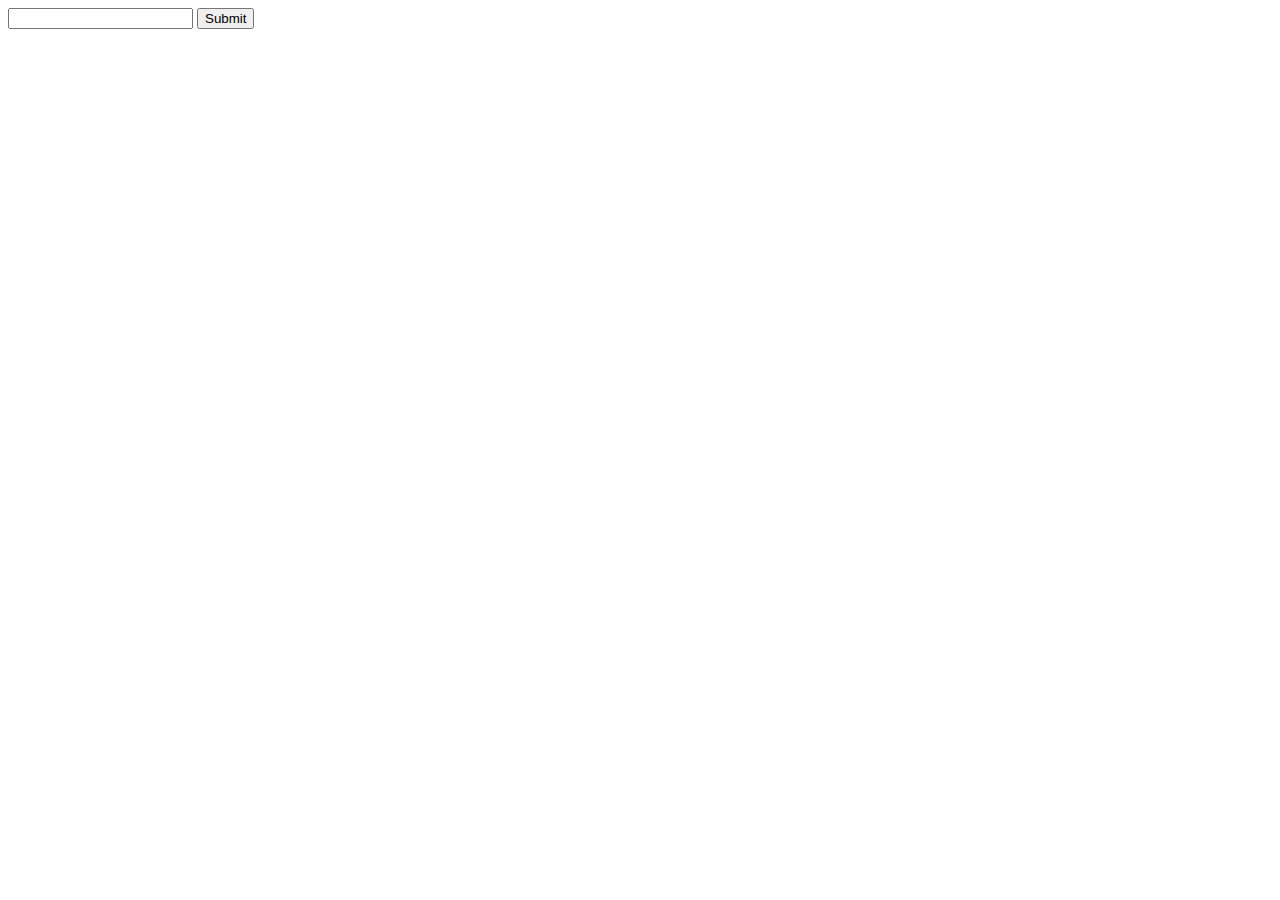
==== public/index.html @ 47be2080 "Add message to browser UI" ====
<!doctype html>
<html>
	<head>
		<meta charset="UTF-8">
		<title>Sockets.io Basics</title>
	</head>
	<body>
		<div class="messages">
			<!-- Messages end up here -->
		</div>


		<form id="message-form">
			<input type="text" name="message"/>
			<input type="submit"/>	
		</form>
		<script src="/js/jquery-3.1.1.min.js"></script>
		<script src="/js/socket.io-1.3.7.js"></script>
		<script src="/js/app.js"></script>
	</body>
</html>
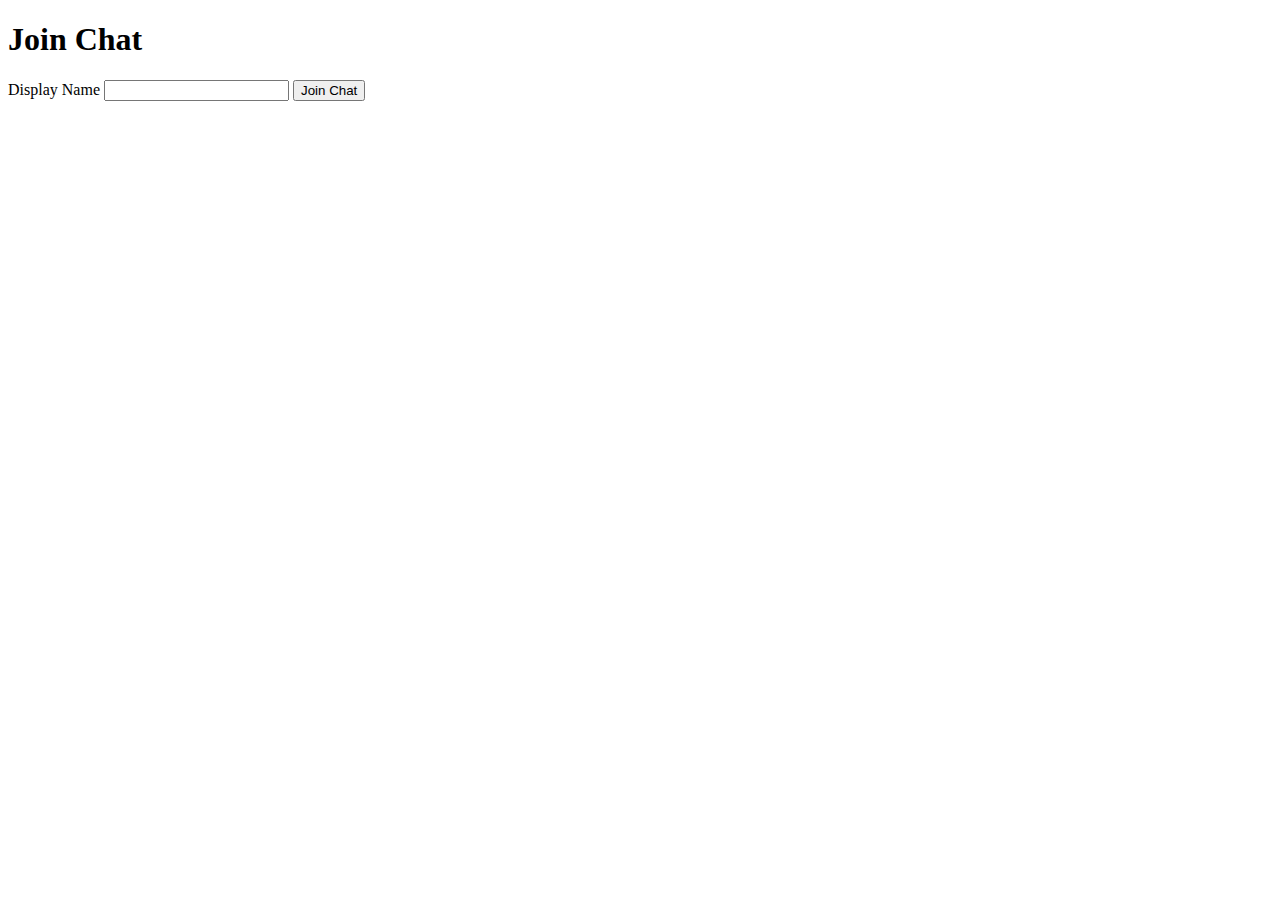
==== commit 38e989b3: "Add join chat screen" ====
--- a/public/index.html
+++ b/public/index.html
@@ -5,17 +5,11 @@
 		<title>Sockets.io Basics</title>
 	</head>
 	<body>
-		<div class="messages">
-			<!-- Messages end up here -->
-		</div>
-
-
-		<form id="message-form">
-			<input type="text" name="message"/>
-			<input type="submit"/>	
+		<h1>Join Chat</h1>
+		<form action="chat.html">
+			<label>Display Name</label>
+			<input type="text" name="name"/>
+			<input type="submit" value="Join Chat">
 		</form>
-		<script src="/js/jquery-3.1.1.min.js"></script>
-		<script src="/js/socket.io-1.3.7.js"></script>
-		<script src="/js/app.js"></script>
 	</body>
 </html>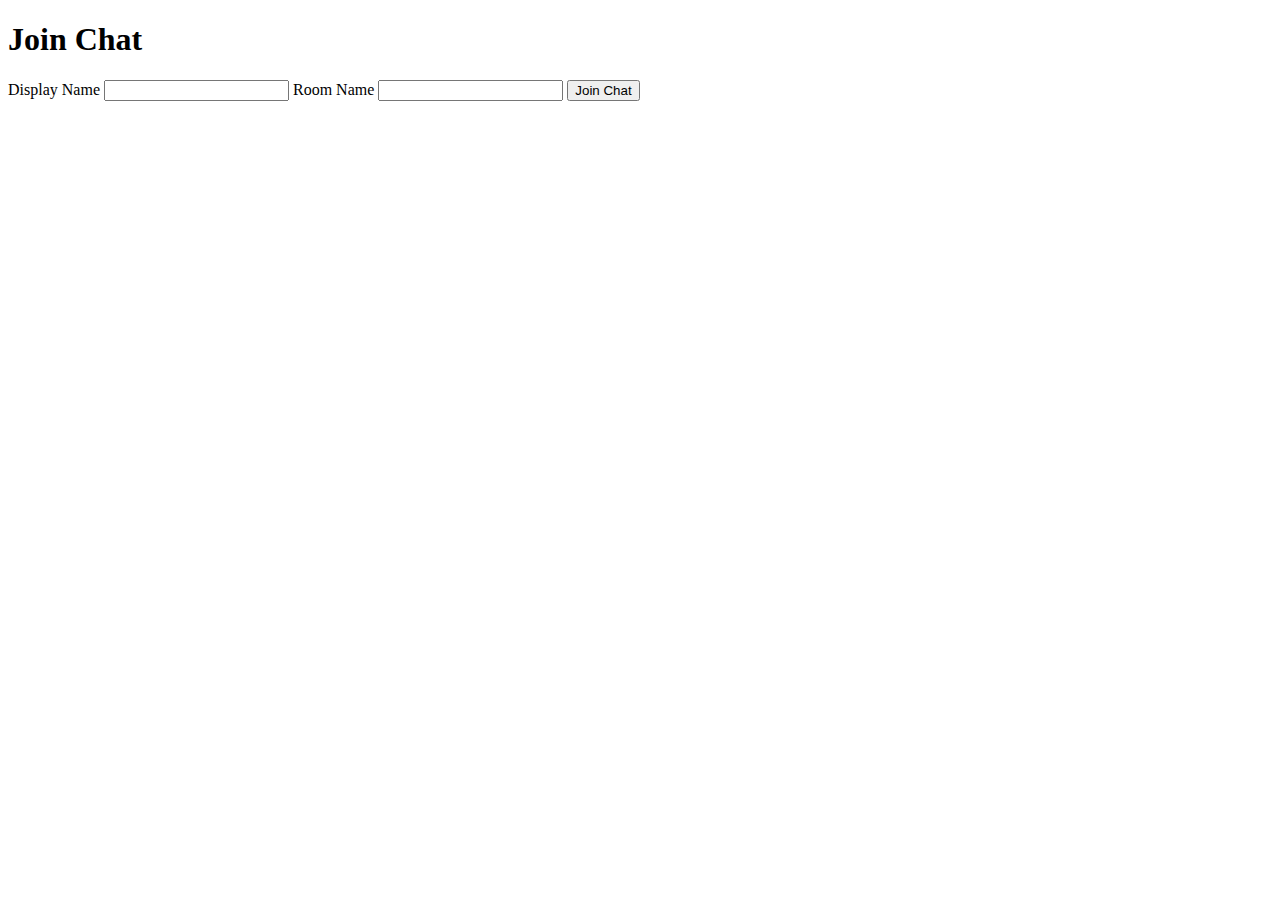
==== commit 48880683: "Add support for chat rooms" ====
--- a/public/index.html
+++ b/public/index.html
@@ -9,6 +9,8 @@
 		<form action="chat.html">
 			<label>Display Name</label>
 			<input type="text" name="name"/>
+			<label>Room Name</label>
+			<input type="text" name="room">
 			<input type="submit" value="Join Chat">
 		</form>
 	</body>
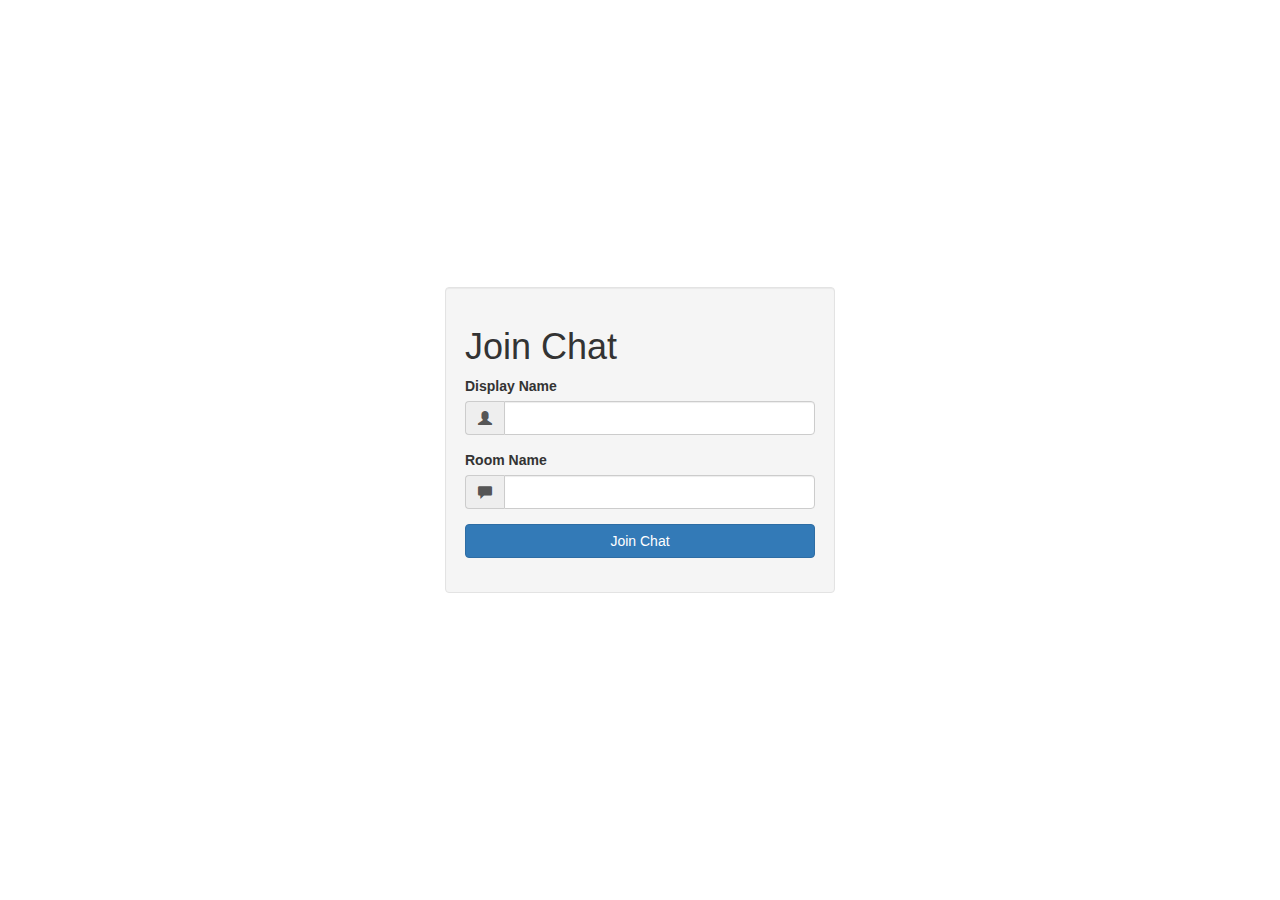
==== commit 665b6369: "Add bootstrap and style join page" ====
--- a/public/index.html
+++ b/public/index.html
@@ -3,15 +3,48 @@
 	<head>
 		<meta charset="UTF-8">
 		<title>Sockets.io Basics</title>
+		<link rel="stylesheet" href="./css/bootstrap.min.css">
+		<link rel="stylesheet" href="./css/styles.css">
 	</head>
 	<body>
-		<h1>Join Chat</h1>
-		<form action="chat.html">
-			<label>Display Name</label>
-			<input type="text" name="name"/>
-			<label>Room Name</label>
-			<input type="text" name="room">
-			<input type="submit" value="Join Chat">
-		</form>
+
+		<div class="vertical-center">
+			<div class="container">
+				<div class="row">
+					<div class="col-md-4 col-md-offset-4 well">
+						<h1>Join Chat</h1>
+
+						<form action="chat.html">
+							<div class="form-group">
+								<label>Display Name</label>
+								<div class="input-group">
+									<span class="input-group-addon">
+										<i class="glyphicon glyphicon-user"></i>
+									</span>
+									<input type="text" name="name" class="form-control" />
+								</div>
+							</div>
+							
+							<div class="form-group">
+								<label>Room Name</label>
+								<div class="input-group">
+									<span class="input-group-addon">
+										<i class="glyphicon glyphicon-comment">
+											
+										</i>
+									</span>
+									<input type="text" name="room" class="form-control">
+								</div>	
+							</div>
+
+							<div class="form-group">
+								<input type="submit" value="Join Chat" class="btn btn-primary btn-block">
+							</div>
+						</form>
+					</div>
+				</div>			
+			</div>
+		</div>
+
 	</body>
 </html>--- a/public/css/styles.css
+++ b/public/css/styles.css
@@ -0,0 +1,6 @@
+.vertical-center {
+	min-height: 100vh;
+	margin: 0;
+	display: flex;
+	align-items: center;
+}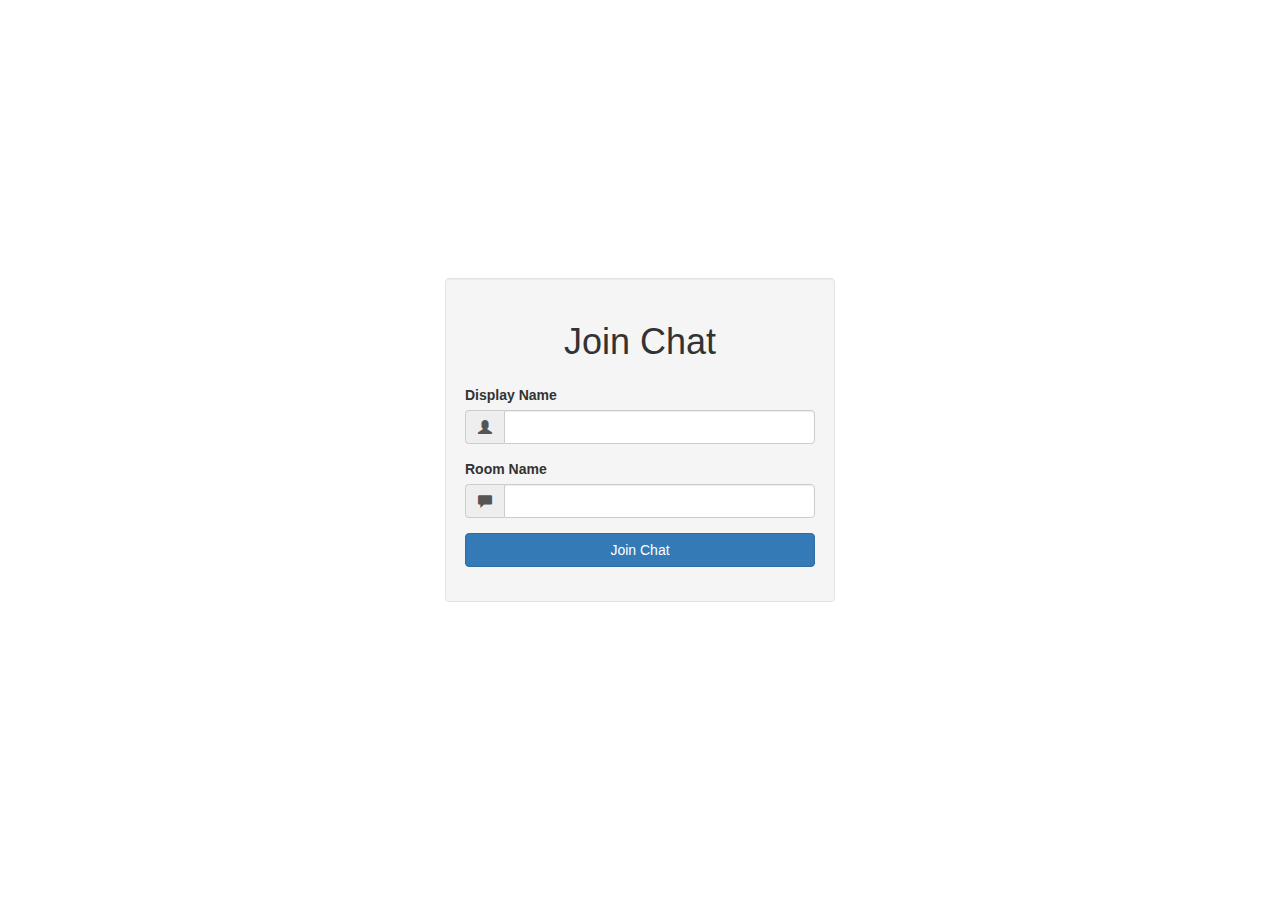
==== commit 59da2db2: "Final custom styles" ====
--- a/public/index.html
+++ b/public/index.html
@@ -4,7 +4,7 @@
 		<meta charset="UTF-8">
 		<title>Sockets.io Basics</title>
 		<link rel="stylesheet" href="./css/bootstrap.min.css">
-		<link rel="stylesheet" href="./css/styles.css">
+		<link rel="stylesheet" href="./css/styles.css">	
 	</head>
 	<body>
 
@@ -12,7 +12,7 @@
 			<div class="container">
 				<div class="row">
 					<div class="col-md-4 col-md-offset-4 well">
-						<h1>Join Chat</h1>
+						<h1 class="text-center">Join Chat</h1>
 
 						<form action="chat.html">
 							<div class="form-group">
--- a/public/css/styles.css
+++ b/public/css/styles.css
@@ -3,4 +3,12 @@
 	margin: 0;
 	display: flex;
 	align-items: center;
+}
+
+h1 {
+	margin: 24px 0;
+}
+
+.messages p {
+	margin: 6px 0;
 }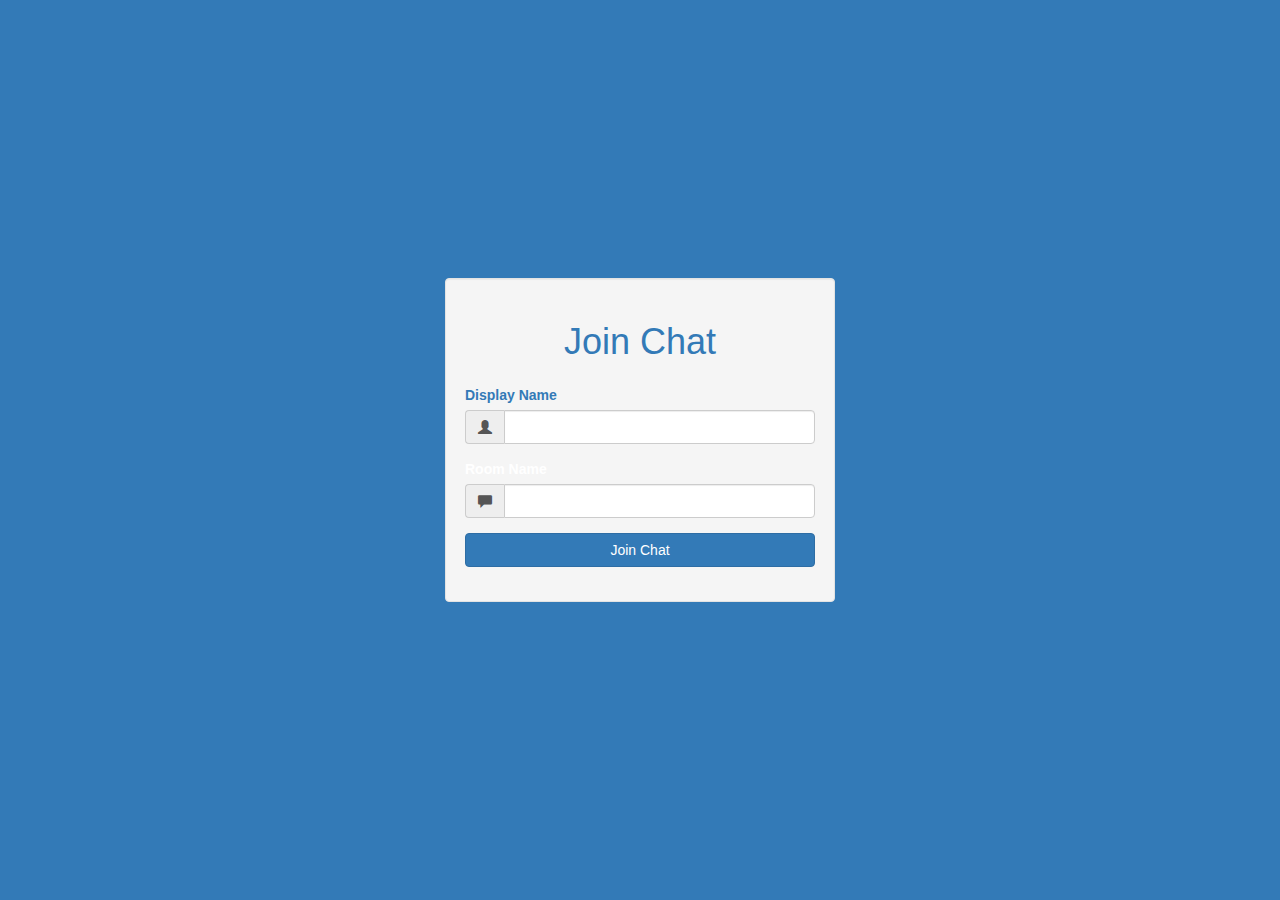
==== commit e3e10c20: "Background colour/image in index.html and chat.html" ====
--- a/public/index.html
+++ b/public/index.html
@@ -8,15 +8,15 @@
 	</head>
 	<body>
 
-		<div class="vertical-center">
+		<div class="vertical-center bg-primary">
 			<div class="container">
 				<div class="row">
 					<div class="col-md-4 col-md-offset-4 well">
-						<h1 class="text-center">Join Chat</h1>
+						<h1 class="text-center text-primary">Join Chat</h1>
 
 						<form action="chat.html">
 							<div class="form-group">
-								<label>Display Name</label>
+								<label class="text-primary">Display Name</label>
 								<div class="input-group">
 									<span class="input-group-addon">
 										<i class="glyphicon glyphicon-user"></i>
--- a/public/css/styles.css
+++ b/public/css/styles.css
@@ -11,4 +11,13 @@
 
 .messages p {
 	margin: 6px 0;
+}
+
+.full {
+    background: url('http://placehold.it/1920x1080') no-repeat center center fixed;
+    -webkit-background-size: cover;
+    -moz-background-size: cover;
+    background-size: cover;
+    -o-background-size: cover;
+    height:100%;
 }